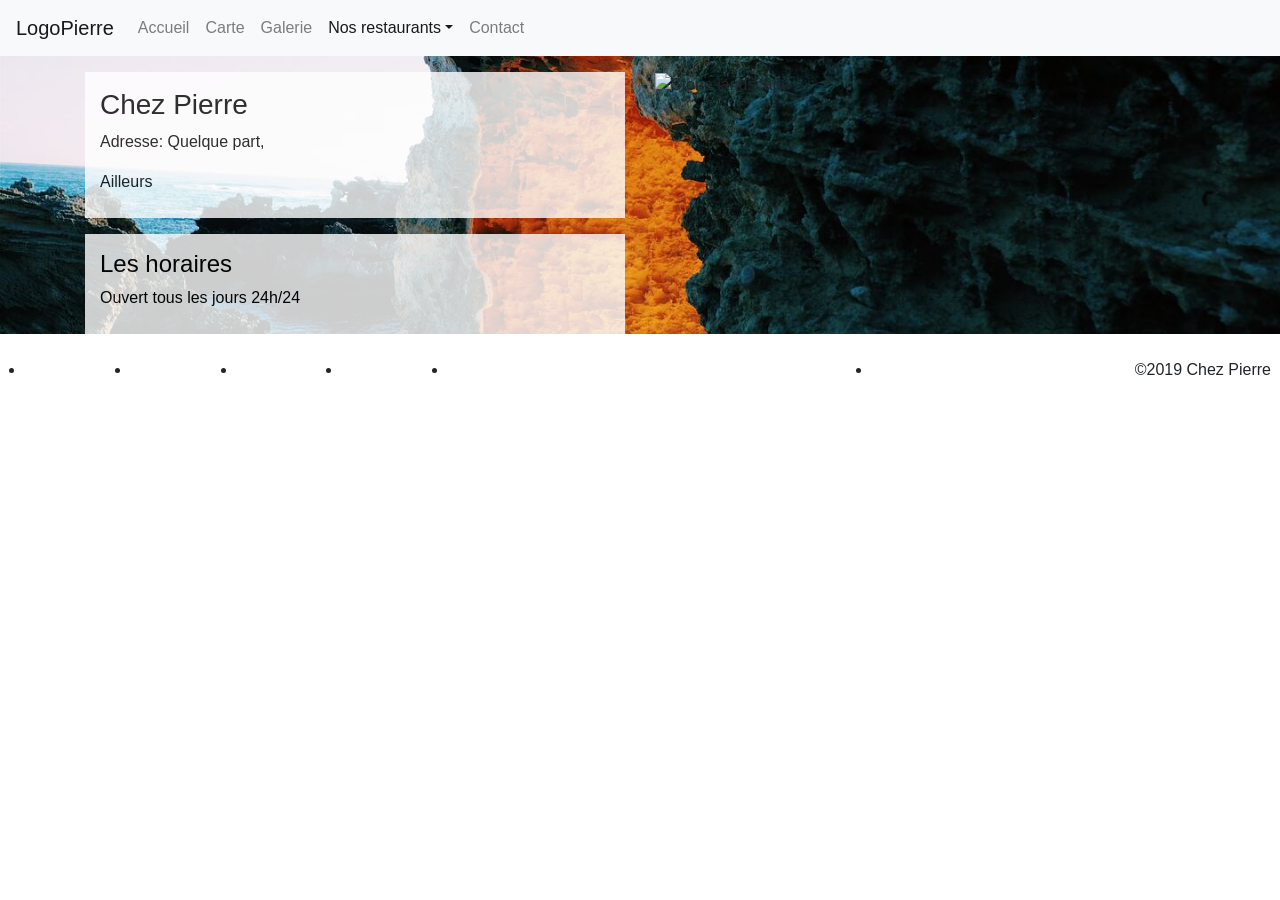
==== ailleurs.html @ e3087959 "modif padding" ====
<!DOCTYPE html>
<html lang="fr">
<head>
    <meta charset="UTF-8">
    <meta name="viewport" content="width=device-width, initial-scale=1.0">
    <meta http-equiv="X-UA-Compatible" content="ie=edge">
    <link rel="stylesheet" href="assets/css/style.css">
    <link rel="stylesheet" href="https://stackpath.bootstrapcdn.com/bootstrap/4.3.1/css/bootstrap.min.css" integrity="sha384-ggOyR0iXCbMQv3Xipma34MD+dH/1fQ784/j6cY/iJTQUOhcWr7x9JvoRxT2MZw1T" crossorigin="anonymous">
    <title>Nos restaurants - Ailleurs</title>
</head>
<body>
    <!-- Navbar-->
    <nav class="navbar navbar-expand-lg navbar-light bg-light">
      <a class="navbar-brand" href="index.html">LogoPierre</a>
      <button class="navbar-toggler" type="button" data-toggle="collapse" data-target="#navbarSupportedContent" aria-controls="navbarSupportedContent" aria-expanded="false" aria-label="Toggle navigation">
        <span class="navbar-toggler-icon"></span>
      </button>
      <div class="collapse navbar-collapse" id="navbarSupportedContent">
        <ul class="navbar-nav mr-auto">
          <li class="nav-item">
            <a class="nav-link" href="index.html">Accueil <span class="sr-only">(current)</span></a>
          </li>
          <li class="nav-item">
            <a class="nav-link" href="carte.html">Carte</a>
          </li>
          <li class="nav-item">
              <a class="nav-link" href="Gallery1.html">Galerie<span class="sr-only">(current)</span></a>
          </li>
          <!-- Restaurant menu deroulant navbar -->
          <li class="nav-item dropdown active">
            <a class="nav-link dropdown-toggle" href="restaurants.html" id="navbarDropdown" role="button" data-toggle="dropdown" aria-haspopup="true" aria-expanded="false">Nos restaurants</a>
            <div class="dropdown-menu" aria-labelledby="navbarDropdown">
              <a class="dropdown-item" href="restaurants.html">Charleroi</a>
              <a class="dropdown-item" href="stonehenge.html">Stonehenge</a>
              <a class="dropdown-item" href="ile_de_paques.html">Ile de Paques</a>
              <div class="dropdown-divider"></div>
              <a class="dropdown-item" href="ailleurs.html">Ailleurs</a>
            </div>
          </li>
          <!-- Restaurant fin menu deroulant navbar -->
          <li class="nav-item">
              <a class="nav-link" href="contact.html">Contact <span class="sr-only">(current)</span></a>
          </li>
        </ul>
      </div>
    </nav>

      <!-- main -->
      <div id="pierre-bg">
        <div class="container">
          <div class="row">
            <div class="col-12 col-md-6 mt-3">
              <div class="col-12 col-md-12 bg-white pt-3 opaqueN pb-2">
                <h3>Chez Pierre</h3>
                <p>Adresse: Quelque part,</p>
                <p>Ailleurs</p>
              </div>
              <div class="col-12 col-md-12 bg-white mt-3 pt-3 opaqueN pb-2">
                <h4>Les horaires</h4>
                <p>Ouvert tous les jours 24h/24</p>
              </div>
            </div>
            <div class="col-12 col-md-6 mt-3 mb-5">
              <img src="assets/img/somewhere.jpg" alt="Stone landscape" width="100%" height="100%">
            </div>
          </div>
        </div>
        </div>
      </div>

      <!-- footer-->
    <footer class="mt-4" >
        <ul class="row">
            <li class="col-1"><a href=""><i class="fab fa-tripadvisor fa-lg"></i></a></li>
            <li class="col-1"><a href=""><i class="fab fa-facebook-square fa-lg"></i></a></li>
            <li class="col-1"><a href=""><i class="fab fa-instagram fa-lg"></i></a></li>
            <li class="col-1"><a href=""><i class="fab fa-twitter-square fa-lg"></i></a></li>
            <li class="col-1"><a href=""><i class="fab fa-jedi-order fa-lg"></i></a></li>
            <li class="col-4 ml-auto text-right pr-4">©2019 Chez Pierre</li>
        </ul>
    </footer>

      <script src="https://kit.fontawesome.com/b534382f55.js" crossorigin="anonymous"></script>
      <script src="https://code.jquery.com/jquery-3.3.1.slim.min.js" integrity="sha384-q8i/X+965DzO0rT7abK41JStQIAqVgRVzpbzo5smXKp4YfRvH+8abtTE1Pi6jizo" crossorigin="anonymous"></script>
      <script src="https://cdnjs.cloudflare.com/ajax/libs/popper.js/1.14.7/umd/popper.min.js" integrity="sha384-UO2eT0CpHqdSJQ6hJty5KVphtPhzWj9WO1clHTMGa3JDZwrnQq4sF86dIHNDz0W1" crossorigin="anonymous"></script>
      <script src="https://stackpath.bootstrapcdn.com/bootstrap/4.3.1/js/bootstrap.min.js" integrity="sha384-JjSmVgyd0p3pXB1rRibZUAYoIIy6OrQ6VrjIEaFf/nJGzIxFDsf4x0xIM+B07jRM" crossorigin="anonymous"></script>
</body>
</html>
---- assets/css/style.css ----
.jumbotron {
  opacity: 0.7;
}

#pierre-bg {
  background-image: url("../img/back-stone.jpg");
  background-repeat: no-repeat;
  background-size: cover;
  background-position: center center;
}

#opaque {
  opacity: 0.8;
  color: white;
}

.opaqueN {
  opacity: 0.8;
  color: black;
}

.opaqueGallery {
  background-color: rgba(255, 255, 255, 0.8);
}

footer {
  position: -webkit-sticky;
  position: sticky;
  top: 0px;
}
/*# sourceMappingURL=style.css.map */
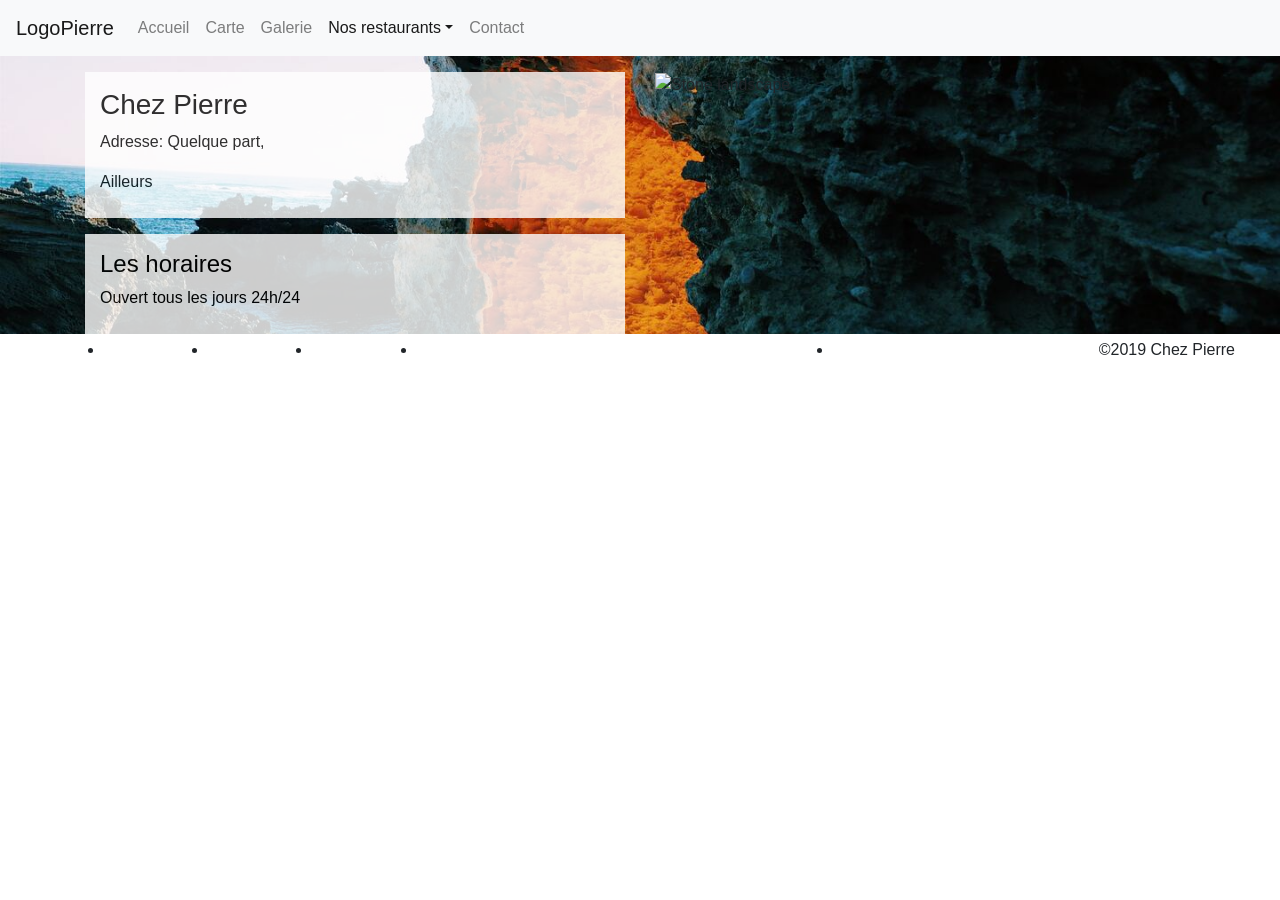
==== commit 16dc581f: "Merge branch 'maelys'" ====
--- a/ailleurs.html
+++ b/ailleurs.html
@@ -69,20 +69,20 @@
       </div>
 
       <!-- footer-->
-    <footer class="mt-4" >
-        <ul class="row">
-            <li class="col-1"><a href=""><i class="fab fa-tripadvisor fa-lg"></i></a></li>
-            <li class="col-1"><a href=""><i class="fab fa-facebook-square fa-lg"></i></a></li>
-            <li class="col-1"><a href=""><i class="fab fa-instagram fa-lg"></i></a></li>
-            <li class="col-1"><a href=""><i class="fab fa-twitter-square fa-lg"></i></a></li>
-            <li class="col-1"><a href=""><i class="fab fa-jedi-order fa-lg"></i></a></li>
-            <li class="col-4 ml-auto text-right pr-4">©2019 Chez Pierre</li>
-        </ul>
-    </footer>
+      <footer class="py-1">
+          <ul class="row container-fluid mb-0">
+              <li class="col-1 text-center"><a href=""><i class="fab fa-tripadvisor fa-lg"></i></a></li>
+              <li class="col-1 text-center"><a href=""><i class="fab fa-facebook-square fa-lg"></i></a></li>
+              <li class="col-1 text-center"><a href=""><i class="fab fa-instagram fa-lg"></i></a></li>
+              <li class="col-1 text-center"><a href=""><i class="fab fa-twitter-square fa-lg"></i></a></li>
+              <li class="col-1 text-center"><a href=""><i class="fab fa-jedi-order fa-lg"></i></a></li>
+              <li class="col-4 ml-auto text-right">©2019 Chez Pierre</li>
+          </ul>
+      </footer>
 
       <script src="https://kit.fontawesome.com/b534382f55.js" crossorigin="anonymous"></script>
       <script src="https://code.jquery.com/jquery-3.3.1.slim.min.js" integrity="sha384-q8i/X+965DzO0rT7abK41JStQIAqVgRVzpbzo5smXKp4YfRvH+8abtTE1Pi6jizo" crossorigin="anonymous"></script>
       <script src="https://cdnjs.cloudflare.com/ajax/libs/popper.js/1.14.7/umd/popper.min.js" integrity="sha384-UO2eT0CpHqdSJQ6hJty5KVphtPhzWj9WO1clHTMGa3JDZwrnQq4sF86dIHNDz0W1" crossorigin="anonymous"></script>
       <script src="https://stackpath.bootstrapcdn.com/bootstrap/4.3.1/js/bootstrap.min.js" integrity="sha384-JjSmVgyd0p3pXB1rRibZUAYoIIy6OrQ6VrjIEaFf/nJGzIxFDsf4x0xIM+B07jRM" crossorigin="anonymous"></script>
 </body>
-</html>+</html>
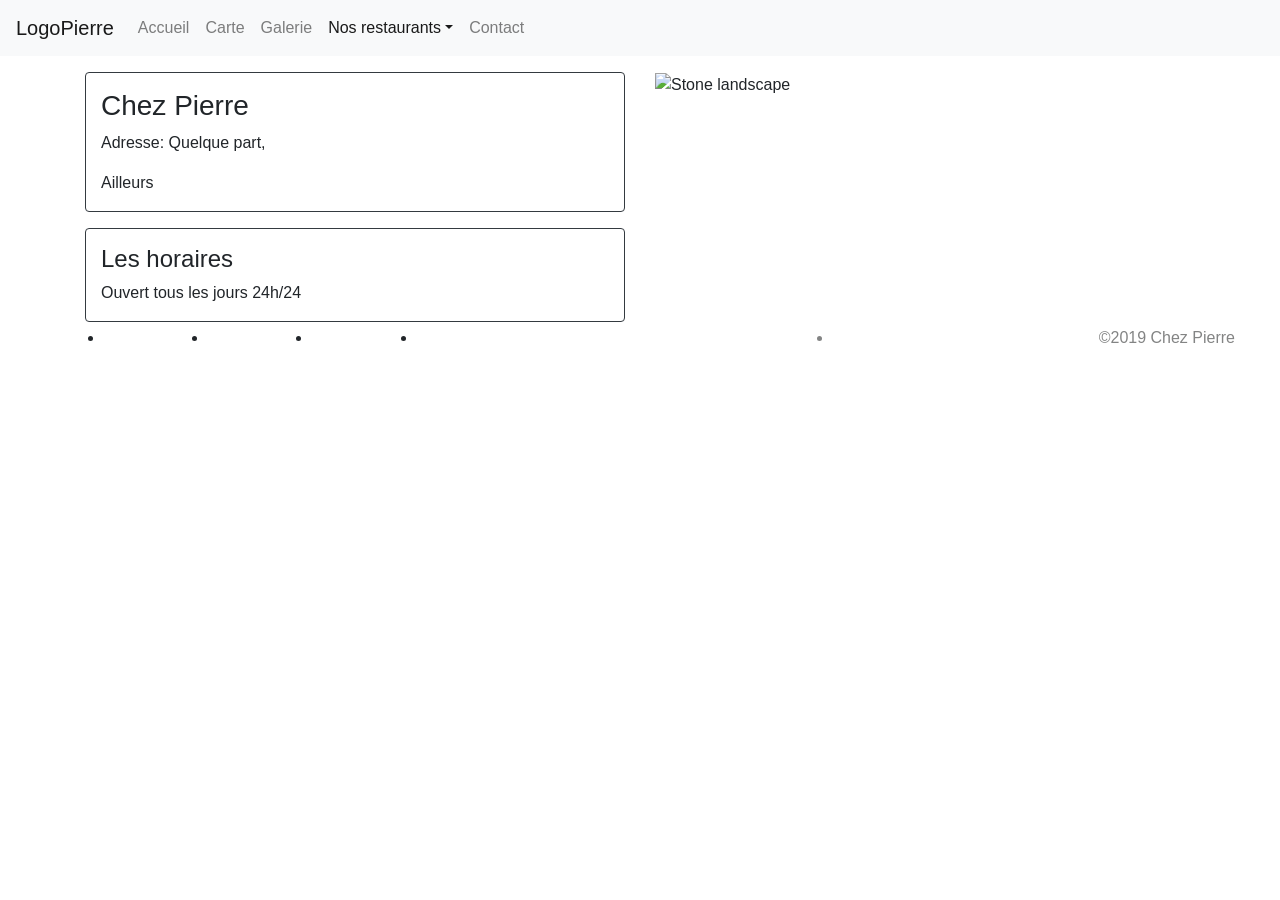
==== commit 7fcfd67c: "Couleur Chez Pierre" ====
--- a/ailleurs.html
+++ b/ailleurs.html
@@ -46,39 +46,40 @@
     </nav>
 
       <!-- main -->
-      <div id="pierre-bg">
-        <div class="container">
-          <div class="row">
-            <div class="col-12 col-md-6 mt-3">
-              <div class="col-12 col-md-12 bg-white pt-3 opaqueN pb-2">
-                <h3>Chez Pierre</h3>
-                <p>Adresse: Quelque part,</p>
-                <p>Ailleurs</p>
-              </div>
-              <div class="col-12 col-md-12 bg-white mt-3 pt-3 opaqueN pb-2">
-                <h4>Les horaires</h4>
-                <p>Ouvert tous les jours 24h/24</p>
-              </div>
+      
+      <div class="container">
+        <div class="row">
+          <div class="col-12 col-md-6 mt-3">
+            <div class="col-12 col-md-12 border border-dark rounded pt-3">
+              <h3>Chez Pierre</h3>
+              <p>Adresse: Quelque part,</p>
+              <p>Ailleurs</p>
             </div>
-            <div class="col-12 col-md-6 mt-3 mb-5">
-              <img src="assets/img/somewhere.jpg" alt="Stone landscape" width="100%" height="100%">
+            <div class="col-12 col-md-12 border border-dark rounded mt-3 pt-3 ">
+              <h4>Les horaires</h4>
+              <p>Ouvert tous les jours 24h/24</p>
             </div>
           </div>
+          <div class="col-12 col-md-6 mt-3 mb-5">
+            <img src="assets/img/somewhere.jpg" alt="Stone landscape" width="100%" height="100%">
+          </div>
         </div>
-        </div>
+      </div>
       </div>
 
       <!-- footer-->
       <footer class="py-1">
-          <ul class="row container-fluid mb-0">
-              <li class="col-1 text-center"><a href=""><i class="fab fa-tripadvisor fa-lg"></i></a></li>
-              <li class="col-1 text-center"><a href=""><i class="fab fa-facebook-square fa-lg"></i></a></li>
-              <li class="col-1 text-center"><a href=""><i class="fab fa-instagram fa-lg"></i></a></li>
-              <li class="col-1 text-center"><a href=""><i class="fab fa-twitter-square fa-lg"></i></a></li>
-              <li class="col-1 text-center"><a href=""><i class="fab fa-jedi-order fa-lg"></i></a></li>
-              <li class="col-4 ml-auto text-right">©2019 Chez Pierre</li>
-          </ul>
-      </footer>
+        <ul class="row container-fluid mb-0">
+            <li class="col-1 text-center"><a href=""><i class="fab fa-tripadvisor fa-lg"></i></a></li>
+            <li class="col-1 text-center"><a href=""><i class="fab fa-facebook-square fa-lg"></i></a></li>
+            <li class="col-1 text-center"><a href=""><i class="fab fa-instagram fa-lg"></i></a></li>
+            <li class="col-1 text-center"><a href=""><i class="fab fa-twitter-square fa-lg"></i></a></li>
+            <li class="col-1 text-center"><a href=""><i class="fab fa-jedi-order fa-lg"></i></a></li>
+            <li class="col-4 ml-auto text-right" style="color:#838484">©2019 Chez Pierre</li>
+        </ul>
+    </footer>
+        </ul>
+    </footer>
 
       <script src="https://kit.fontawesome.com/b534382f55.js" crossorigin="anonymous"></script>
       <script src="https://code.jquery.com/jquery-3.3.1.slim.min.js" integrity="sha384-q8i/X+965DzO0rT7abK41JStQIAqVgRVzpbzo5smXKp4YfRvH+8abtTE1Pi6jizo" crossorigin="anonymous"></script>
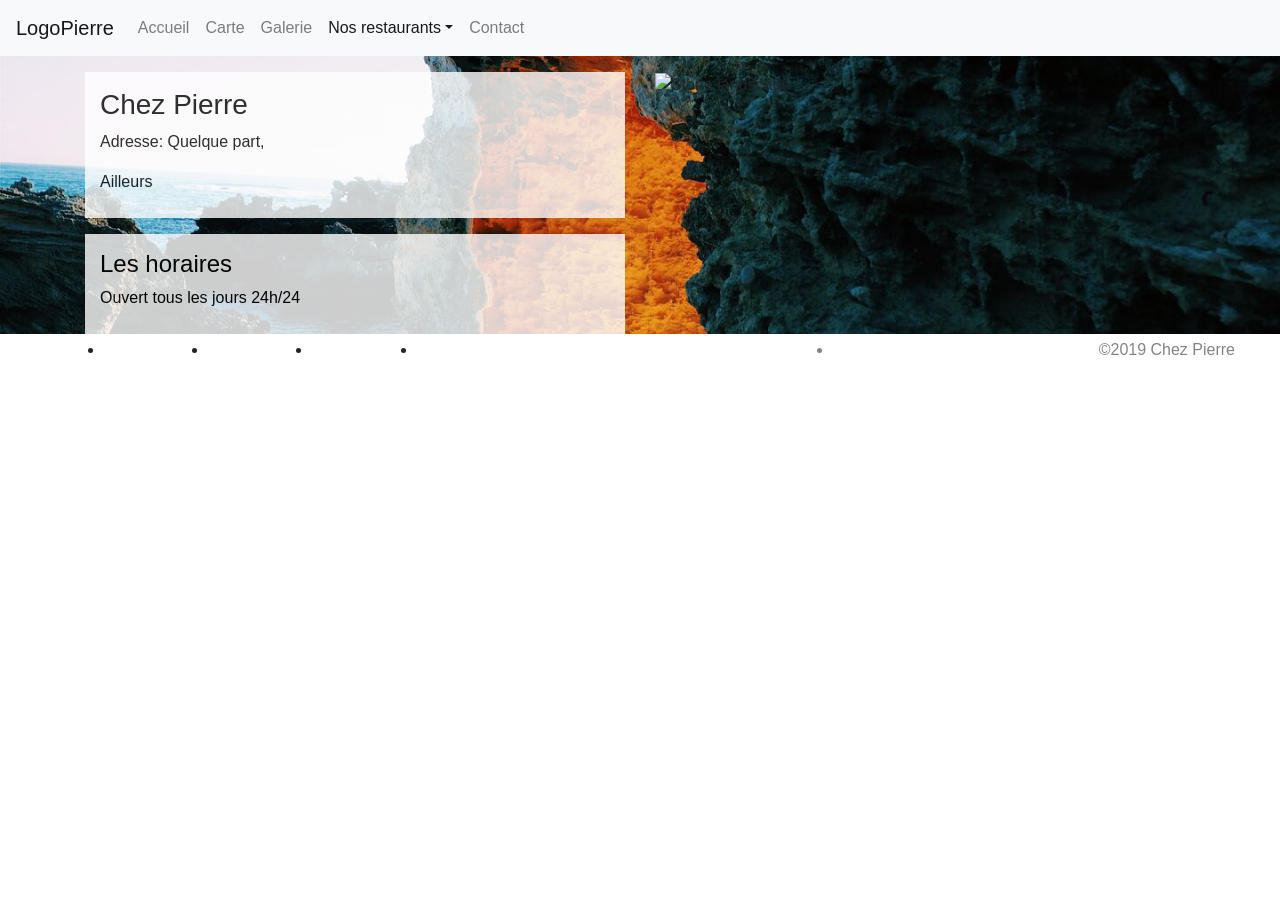
==== commit bf659728: "Merge branch 'master' of github.com:Levizar/restaurant-css-framework" ====
--- a/ailleurs.html
+++ b/ailleurs.html
@@ -46,25 +46,26 @@
     </nav>
 
       <!-- main -->
-      
-      <div class="container">
-        <div class="row">
-          <div class="col-12 col-md-6 mt-3">
-            <div class="col-12 col-md-12 border border-dark rounded pt-3">
-              <h3>Chez Pierre</h3>
-              <p>Adresse: Quelque part,</p>
-              <p>Ailleurs</p>
+      <div id="pierre-bg">
+        <div class="container">
+          <div class="row">
+            <div class="col-12 col-md-6 mt-3">
+              <div class="col-12 col-md-12 bg-white pt-3 opaqueN pb-2">
+                <h3>Chez Pierre</h3>
+                <p>Adresse: Quelque part,</p>
+                <p>Ailleurs</p>
+              </div>
+              <div class="col-12 col-md-12 bg-white mt-3 pt-3 opaqueN pb-2">
+                <h4>Les horaires</h4>
+                <p>Ouvert tous les jours 24h/24</p>
+              </div>
             </div>
-            <div class="col-12 col-md-12 border border-dark rounded mt-3 pt-3 ">
-              <h4>Les horaires</h4>
-              <p>Ouvert tous les jours 24h/24</p>
+            <div class="col-12 col-md-6 mt-3 mb-5">
+              <img src="assets/img/somewhere.jpg" alt="Stone landscape" width="100%" height="100%">
             </div>
           </div>
-          <div class="col-12 col-md-6 mt-3 mb-5">
-            <img src="assets/img/somewhere.jpg" alt="Stone landscape" width="100%" height="100%">
-          </div>
         </div>
-      </div>
+        </div>
       </div>
 
       <!-- footer-->
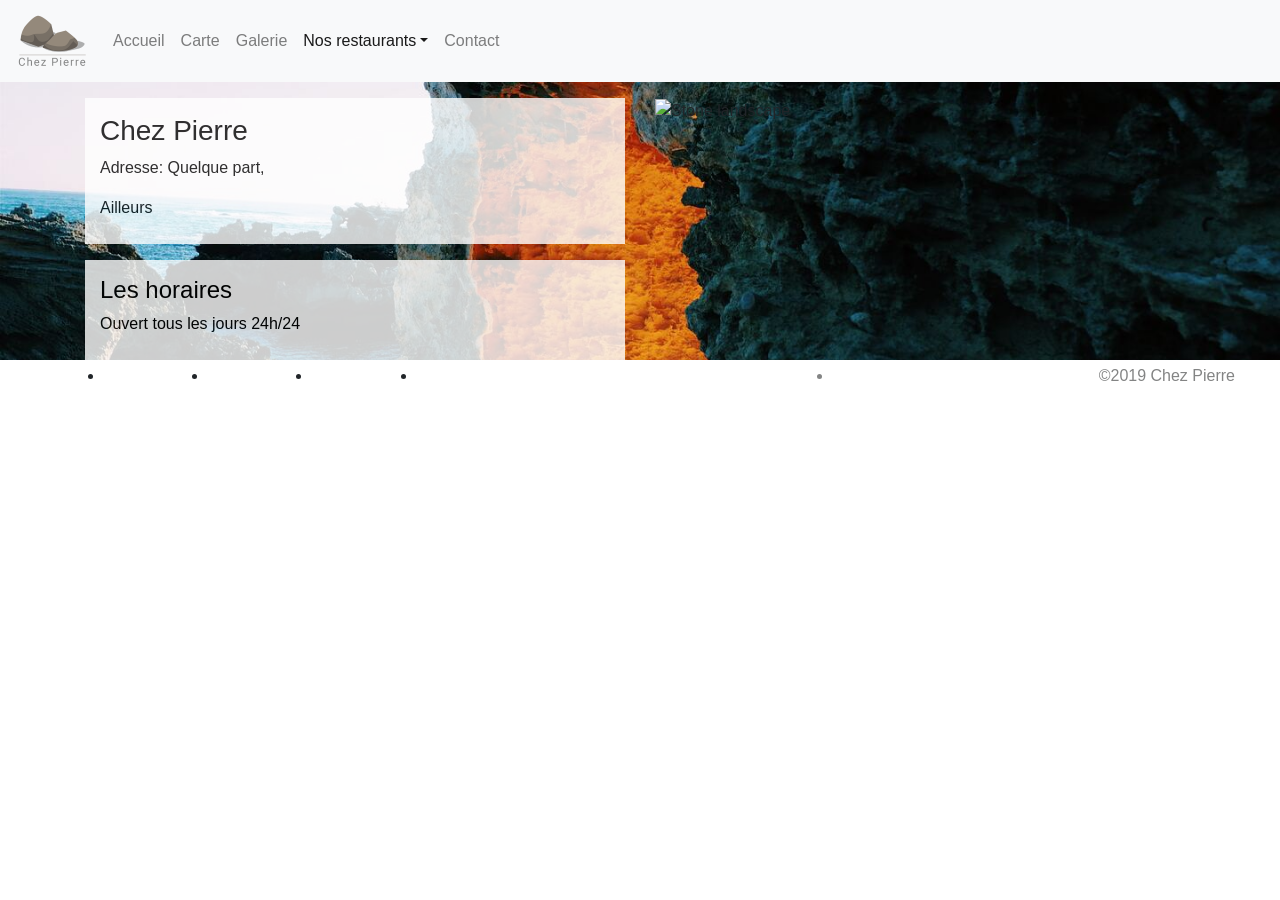
==== commit b77051cd: "Ajout logo" ====
--- a/ailleurs.html
+++ b/ailleurs.html
@@ -11,7 +11,7 @@
 <body>
     <!-- Navbar-->
     <nav class="navbar navbar-expand-lg navbar-light bg-light">
-      <a class="navbar-brand" href="index.html">LogoPierre</a>
+      <a class="navbar-brand" href="index.html"><img src="assets/img/logo_pierre.png" alt="Logo Chez Pierre"></a>
       <button class="navbar-toggler" type="button" data-toggle="collapse" data-target="#navbarSupportedContent" aria-controls="navbarSupportedContent" aria-expanded="false" aria-label="Toggle navigation">
         <span class="navbar-toggler-icon"></span>
       </button>
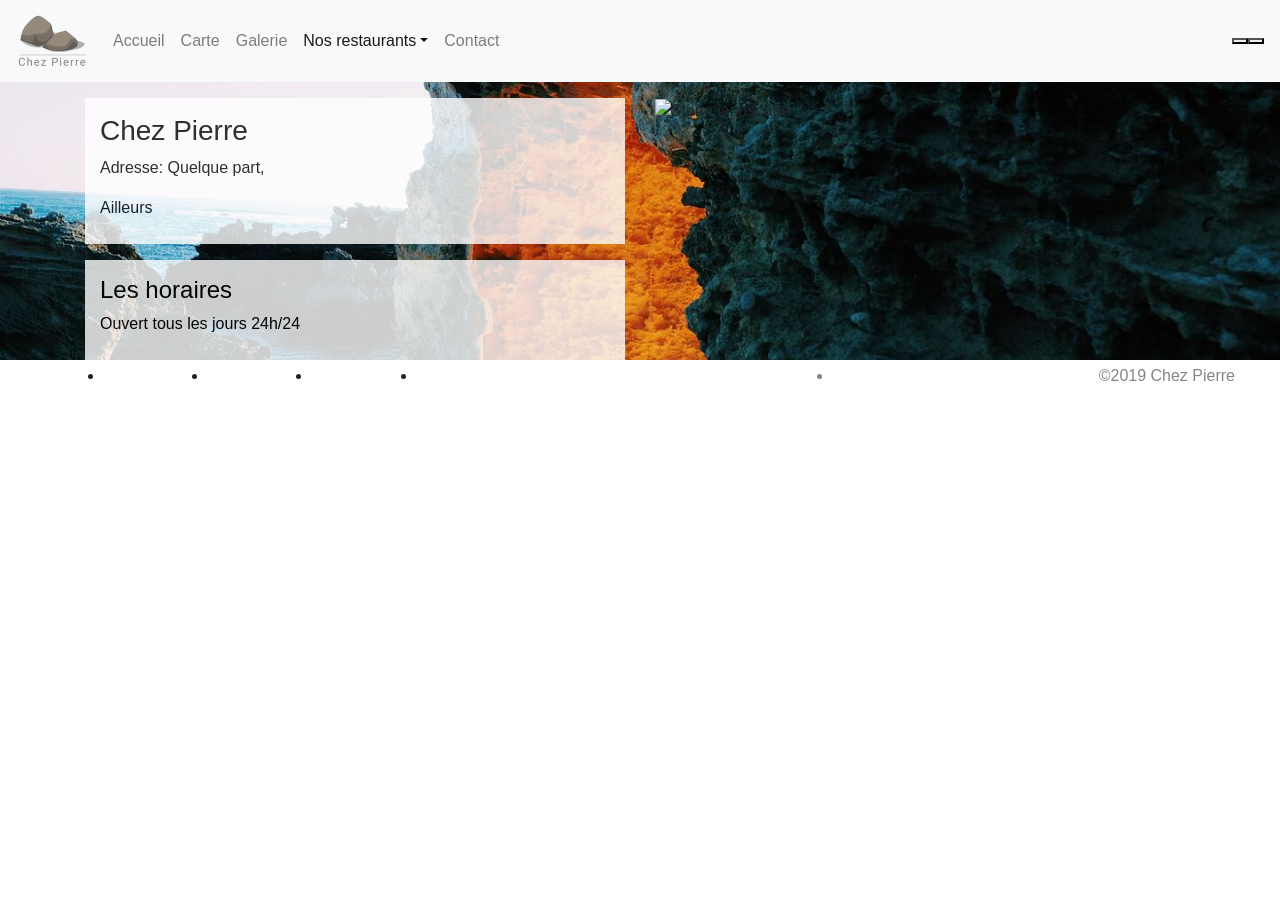
==== commit 0b19c609: "add darkmod 2pg" ====
--- a/ailleurs.html
+++ b/ailleurs.html
@@ -42,6 +42,11 @@
               <a class="nav-link" href="contact.html">Contact <span class="sr-only">(current)</span></a>
           </li>
         </ul>
+          <!----------------------------------- EVENT JS--------------------------->
+          <!------------------------------------------- NUIT ---------------------->
+          <button class="label-text" onclick="nuit()"> <i class="fas fa-moon"></i></button>
+          <!------------------------------------------- JOUR ---------------------->
+          <button class="label-text" onclick="jour()" > <i class="fas fa-sun"></i></button>
       </div>
     </nav>
 
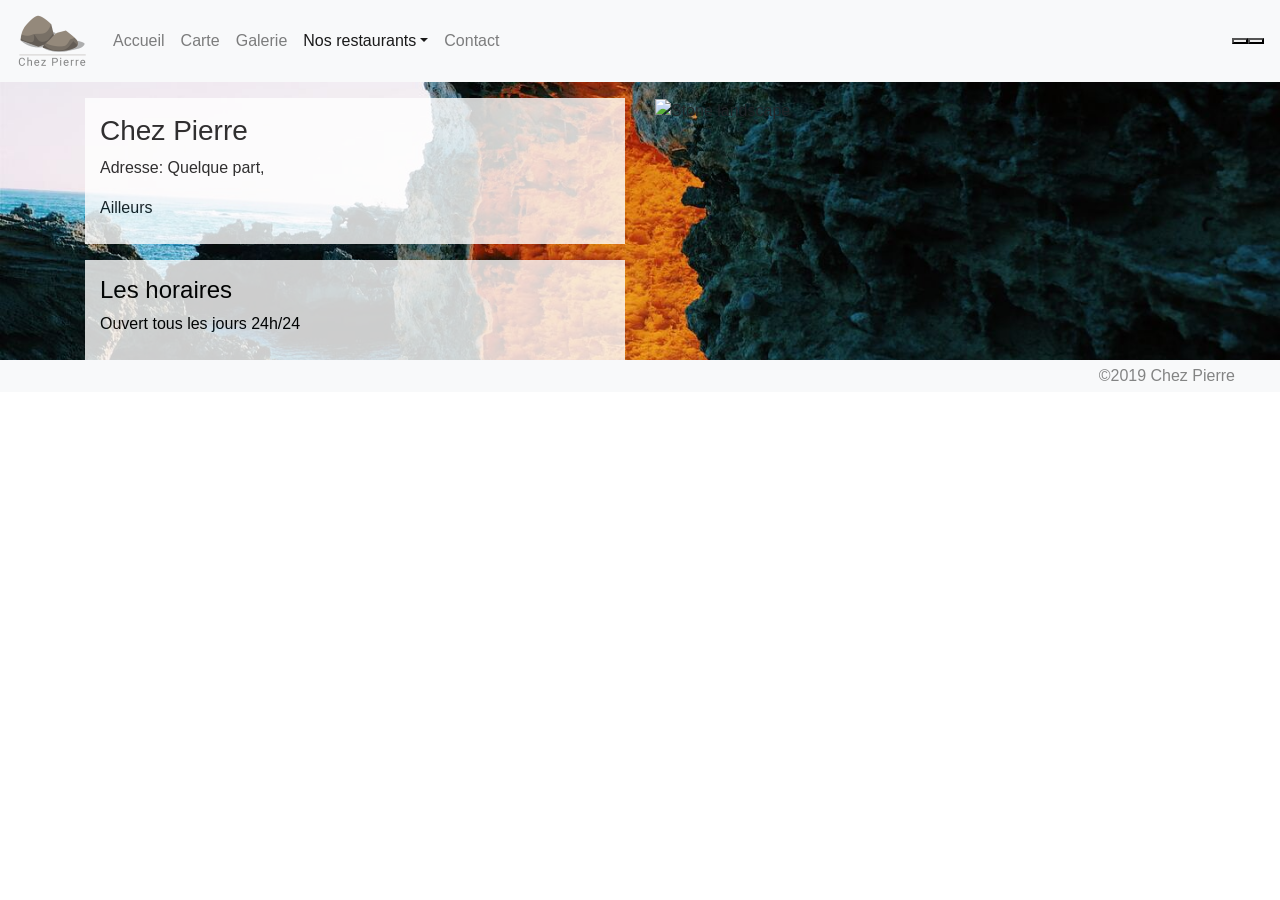
==== commit 148d623a: "ajout event js et script js" ====
--- a/ailleurs.html
+++ b/ailleurs.html
@@ -86,7 +86,7 @@
     </footer>
         </ul>
     </footer>
-
+      <script src="assets/js/script.js" ></script>
       <script src="https://kit.fontawesome.com/b534382f55.js" crossorigin="anonymous"></script>
       <script src="https://code.jquery.com/jquery-3.3.1.slim.min.js" integrity="sha384-q8i/X+965DzO0rT7abK41JStQIAqVgRVzpbzo5smXKp4YfRvH+8abtTE1Pi6jizo" crossorigin="anonymous"></script>
       <script src="https://cdnjs.cloudflare.com/ajax/libs/popper.js/1.14.7/umd/popper.min.js" integrity="sha384-UO2eT0CpHqdSJQ6hJty5KVphtPhzWj9WO1clHTMGa3JDZwrnQq4sF86dIHNDz0W1" crossorigin="anonymous"></script>
--- a/assets/css/style.css
+++ b/assets/css/style.css
@@ -23,9 +23,26 @@
   background-color: rgba(255, 255, 255, 0.8);
 }
 
+.imgGallery {
+  max-height: 500px;
+}
+
 footer {
   position: -webkit-sticky;
   position: sticky;
   top: 0px;
+  background-color: #F8F9FA;
+}
+
+footer ul li {
+  list-style-type: none;
+}
+
+footer ul li .fab {
+  color: #838484;
+}
+
+footer ul li .fab:hover {
+  color: #1f1f46;
 }
 /*# sourceMappingURL=style.css.map */
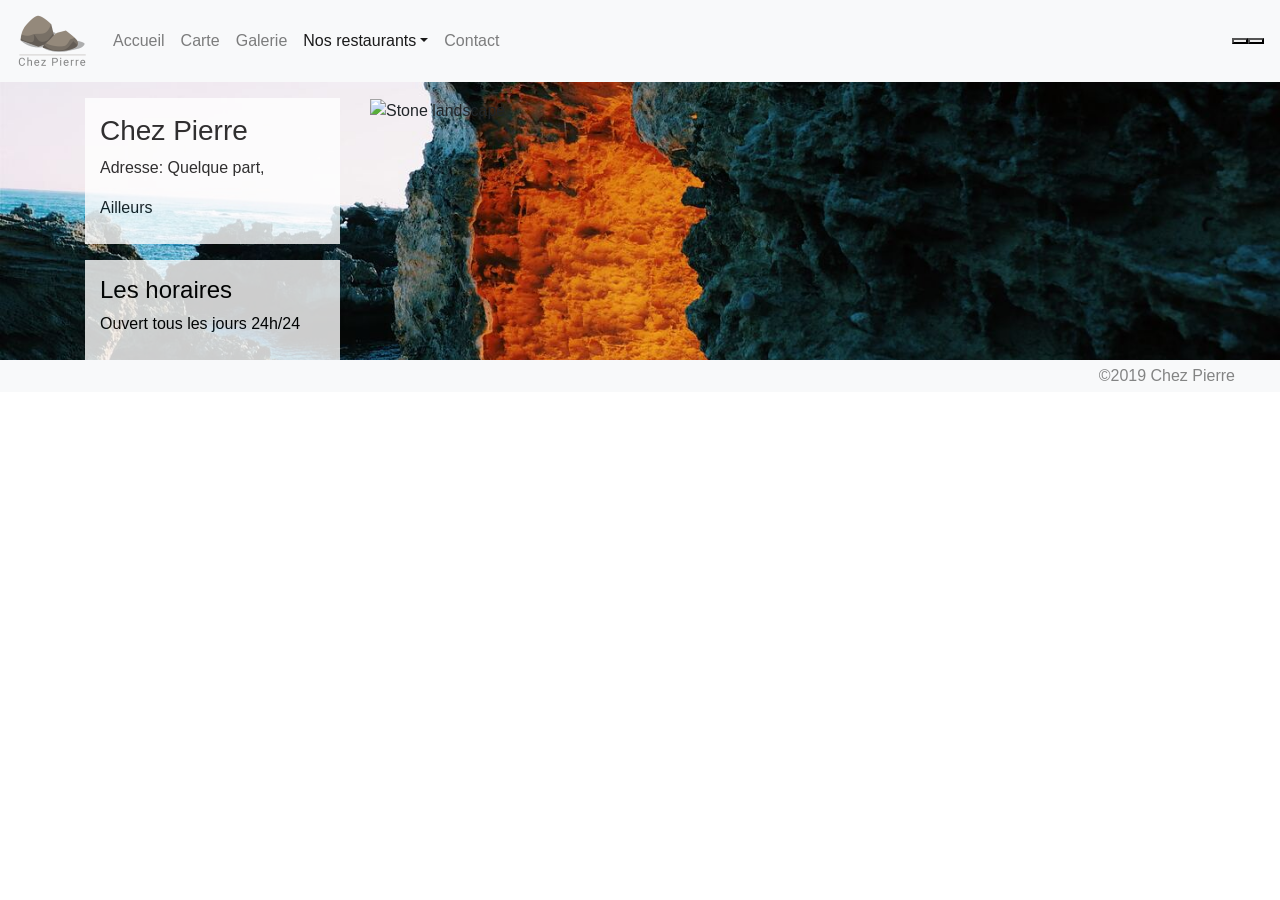
==== commit 89af1631: "aileurs fixed" ====
--- a/ailleurs.html
+++ b/ailleurs.html
@@ -54,7 +54,7 @@
       <div id="pierre-bg">
         <div class="container">
           <div class="row">
-            <div class="col-12 col-md-6 mt-3">
+            <div class="col-12 col-md-3 mt-3">
               <div class="col-12 col-md-12 bg-white pt-3 opaqueN pb-2">
                 <h3>Chez Pierre</h3>
                 <p>Adresse: Quelque part,</p>
@@ -65,8 +65,8 @@
                 <p>Ouvert tous les jours 24h/24</p>
               </div>
             </div>
-            <div class="col-12 col-md-6 mt-3 mb-5">
-              <img src="assets/img/somewhere.jpg" alt="Stone landscape" width="100%" height="100%">
+            <div class="col-12 col-md-9 mt-3 mb-5">
+              <img class="img-fluid" src="assets/img/somewhere.jpg" alt="Stone landscape" width="100%" height="100%">
             </div>
           </div>
         </div>
@@ -84,8 +84,6 @@
             <li class="col-4 ml-auto text-right" style="color:#838484">©2019 Chez Pierre</li>
         </ul>
     </footer>
-        </ul>
-    </footer>
       <script src="assets/js/script.js" ></script>
       <script src="https://kit.fontawesome.com/b534382f55.js" crossorigin="anonymous"></script>
       <script src="https://code.jquery.com/jquery-3.3.1.slim.min.js" integrity="sha384-q8i/X+965DzO0rT7abK41JStQIAqVgRVzpbzo5smXKp4YfRvH+8abtTE1Pi6jizo" crossorigin="anonymous"></script>
